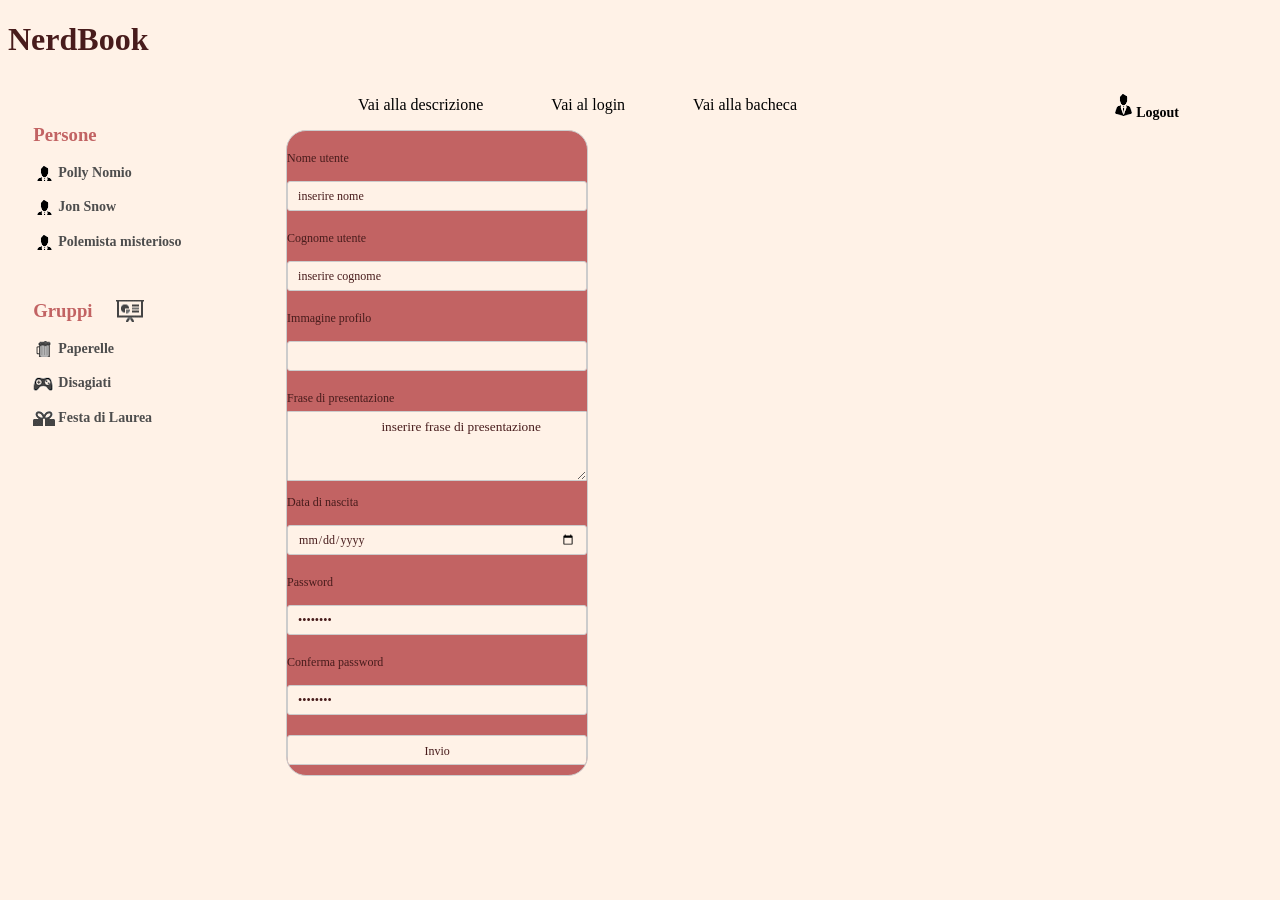
==== web/Profilo.html @ 8a0eef37 "Aggiunte" ====
<!DOCTYPE html>
<!--
To change this license header, choose License Headers in Project Properties.
To change this template file, choose Tools | Templates
and open the template in the editor.
-->
<html>
    <head> 
        <title>Profilo</title>
        <meta charset="UTF-8">
        <meta name="viewport" content="width=device-width, initial-scale=1.0">
        <meta name="author" content="Sara Valeria Scardigli">
        <meta name="keywords" content="profilo">
        
        <link rel="stylesheet" type="text/css" href="style.css" media="screen">
    </head>
    <body>
        <div id="header">
            <div id="title">
                <h1>NerdBook</h1>
            </div>
             <nav>
                <ul>
                    <li><a href="Descrizione.html">Vai alla descrizione</a></li>
                    <li><a href="Login.html">Vai al login</a></li>
                    <li><a href="Bacheca.html">Vai alla bacheca</a></li> 
                </ul>
            </nav>

            <div id="logoutarea"> 
                <h4 class="logouts"><a href="#"><img title="icona" alt="icona" src="Immagini/icona.png">Logout</a></h4>
            </div>

            <div id="left_sidebar">
                
                <div id="persone">
                    <h3 class="title">Persone</h3>
                    <h4 class="nome_utente" id="pollynomio"><a href="#">Polly Nomio</a></h4>
                    <h4 class="nome_utente" id="jonsnow"><a href="#">Jon Snow</a></h4>
                    <h4 class="nome_utente" id="polemistamisterioso"><a href="#">Polemista misterioso</a></h4>
                </div>  

                <div id="gruppi">
                    <h3 class="title">Gruppi</h3>
                    <h4 class="nome_gruppo" id="paperelle"><a href="#">Paperelle</a></h4>
                    <h4 class="nome_gruppo" id="disagiati"><a href="#">Disagiati</a></h4>
                    <h4 class="nome_gruppo" id="festa"><a href="#">Festa di Laurea</a></h4>
                </div>        
            </div>
        </div>
        <form action="pagina.php" method="post">
                <label for="nomeutente">Nome utente</label>
                <input type="text" name="nomeutente"
                id="nomeutente" value="inserire nome" />
                <br>
                <label for="cognomeutente">Cognome utente</label>
                <input type="text" name="cognomeutente"
                id="cognomeutente" value="inserire cognome" />
                <br>
                <label for="immagineprofilo">Immagine profilo</label>
                <input type="url" name="immagineprofilo"
                       id="immagineprofilo" value=""/>
                <br>
                <label for="presentazione">Frase di presentazione</label>
                <textarea rows="4" cols="22"
                         name="presentazione" id="presentazione" >
                         inserire frase di presentazione
                </textarea>
                <br>
                <label for="datanascita">Data di nascita</label>
                <input type="date" name="bday" max="2006-12-31"
                       id="datanascita" value="" />
                <br>
                <label for="pswd">Password</label>
                <input type="password" name="pswd"
                id="pswd" value="oscurato" />
                <br>
                <label for="confermapassword">Conferma password</label>
                <input type="password" name="pswd"
                id="confermapassword" value="oscurato" />
                <br>
                
                <input type="submit" value="Invio">
        </form>
        <br>
    </body>
</html>
---- web/style.css ----
/*
To change this license header, choose License Headers in Project Properties.
To change this template file, choose Tools | Templates
and open the template in the editor.
*/
/* 
    Created on : 12-apr-2017, 18.59.40
    Author     : sarav
*/

/*
To change this license header, choose License Headers in Project Properties.
To change this template file, choose Tools | Templates
and open the template in the editor.
*/
/* 
    Created on : 28-mar-2017, 18.09.57
    Author     : sarav
*/

header {
    padding: 0;
    margin: 0;
}

header #title {
    width: 20%;
    float: left;
    margin-right: 20px;
}

nav {
    border: hidden;
    display: inline-block; 
}

nav li { 

    border: hidden;
    border-collapse: collapse;
    padding: 0px 32px;
    text-align: center;
    display: inline-block;
    font-size: 16px;
}

nav a {
    color: #FFFFFF;
    text-decoration: none;

}

nav li:hover {
    color: #FFFFFF;
    border-bottom: 1px solid gray;

}

.post {
    margin: 4%;
    background-color: rgba(255,255,255,0.7);
    padding: 1%;
    border: solid 1px #DBDCDD;
    border-radius: 5px;

}

.nomeutente {
    background-position: center left;
    padding-left: 40px;
    padding-top: 1px;
}

#posts {

    padding-left: 20%;
    padding-right: 30%;
    margin-top: 0px;
}

#left_sidebar {
    clear: left;
    width: 20%;
    float: left;
    height: 100%;
    padding-left: 2%;
    margin-top: 2%;
}

#left_sidebar h1, h2, h3 {
    color: #000000;
}

#left_sidebar h4 {
    font-size: 14px;
}

#persone {
    margin-bottom: 50px;
}

#persone a {
    text-decoration: none;
    color: #4d4d4d;
}

#persone a:hover {
    text-decoration: underline;
}

#gruppi a{
    text-decoration: none;
    color: #4d4d4d;
}

#gruppi a:hover{
    text-decoration: underline;
}

#header #logout {
    float: right;
    width: 20%;
    margin-top: -50px;
    display: inline;
}

#header #logoutarea {
    float: right;
    width: 20%;
    position: relative;
    margin-top: -75px;
    display: inline;
    clear: left;

}

#header .logouts {
    text-align: center; 
    margin-top: 88px; 
}
#header h4.logouts  {
    color: #000000;
    font-size: 14px;
}

#header .logouts a {
    text-decoration: none;
    color: #000000;
}

#header .logouts a:hover {
    text-decoration: underline;
}

p,h1,h2,h3,label,input,textarea, a:link, a:visited, a:hover, a:active {
    font-family: "Exo 2 light", Times, serif;
}

body {
    background-color: #FFF2E7;
    position: relative;
}

p {
    color: #481C1C;
}

h1 {
    color: #481C1C;
}

h2 {
    color: #C26363;
}

h3 {
    color: #C26363;
}

a:link {
    color: black;
}

a:visited {
    color: #C26363;
}

a:hover {
    color: #481C1C;
}

a:active {
    color: lightslategray;
}

form {
    margin-right: 400px;
    width: 300px;
    background-color: #C26363;
    padding-top: 10px;
    overflow: hidden;
    border: 1px solid #ccc;
    border-radius: 3px;
    -moz-border-radius: 20px;
    -webkit-border-radius: 20px;
}

label,input {
    display: block;
    width: 148px;
    float: left;
    margin-bottom: 10px;
}

label,input, textaera {
    color: #481C1C; 
    float: left; 
    font-size: 12px;
    margin: 10px 0; 
}

textarea { 
    background: #FFF2E7; 
    border: 1px solid #323232; 
    color: #481C1C; 
    height: 70px; 
    line-height: 30px; 
    width: 300px;
    padding: 0 10px; 
    border: 1px solid #ccc;
    border-radius: 1px;
    box-sizing: border-box;
    text-align: left;
}

input { 
    background: #FFF2E7; 
    border: 1px solid #323232;
    color: #481C1C; 
    height: 30px; 
    line-height: 30px; 
    width: 300px; 
    padding: 0 10px;
    border: 1px solid #ccc;
    border-radius: 3px;
    box-sizing: border-box;
}

label {
    text-align: left;
    width: 300px;
    height: 10px;
    padding-right: 20px;
}

input[type=submit]:hover {
    background-color:lightslategrey;
}

br {
    clear: left;
}

/*Immagini */

#gruppi .nome_gruppo {
    padding-left: 25px;
}

#gruppi .title {
    background-image: url('Immagini/gruppi.png'); 
    background-repeat: no-repeat;
    background-position: 80px;
}

#gruppi .nome_gruppo#paperelle {
    background-image: url('Immagini/paperelle.png');
    background-repeat: no-repeat;
}

#gruppi .nome_gruppo#disagiati {
    background-image: url('Immagini/disagiati.png');
    background-repeat: no-repeat;
}

#gruppi .nome_gruppo#festa {
    background-image: url('Immagini/laurea.png');
    background-repeat: no-repeat;
}

#persone .nome_utente {
    padding-left: 25px;
}

#persone .nome_utente#pollynomio {
    background-image: url('Immagini/icona.png');
    background-repeat: no-repeat;
}

#persone .nome_utente#jonsnow {
    background-image: url('Immagini/icona.png');
    background-repeat: no-repeat;
}

#persone .nome_utente#polemistamisterioso {
    background-image: url('Immagini/icona.png');
    background-repeat: no-repeat;
}
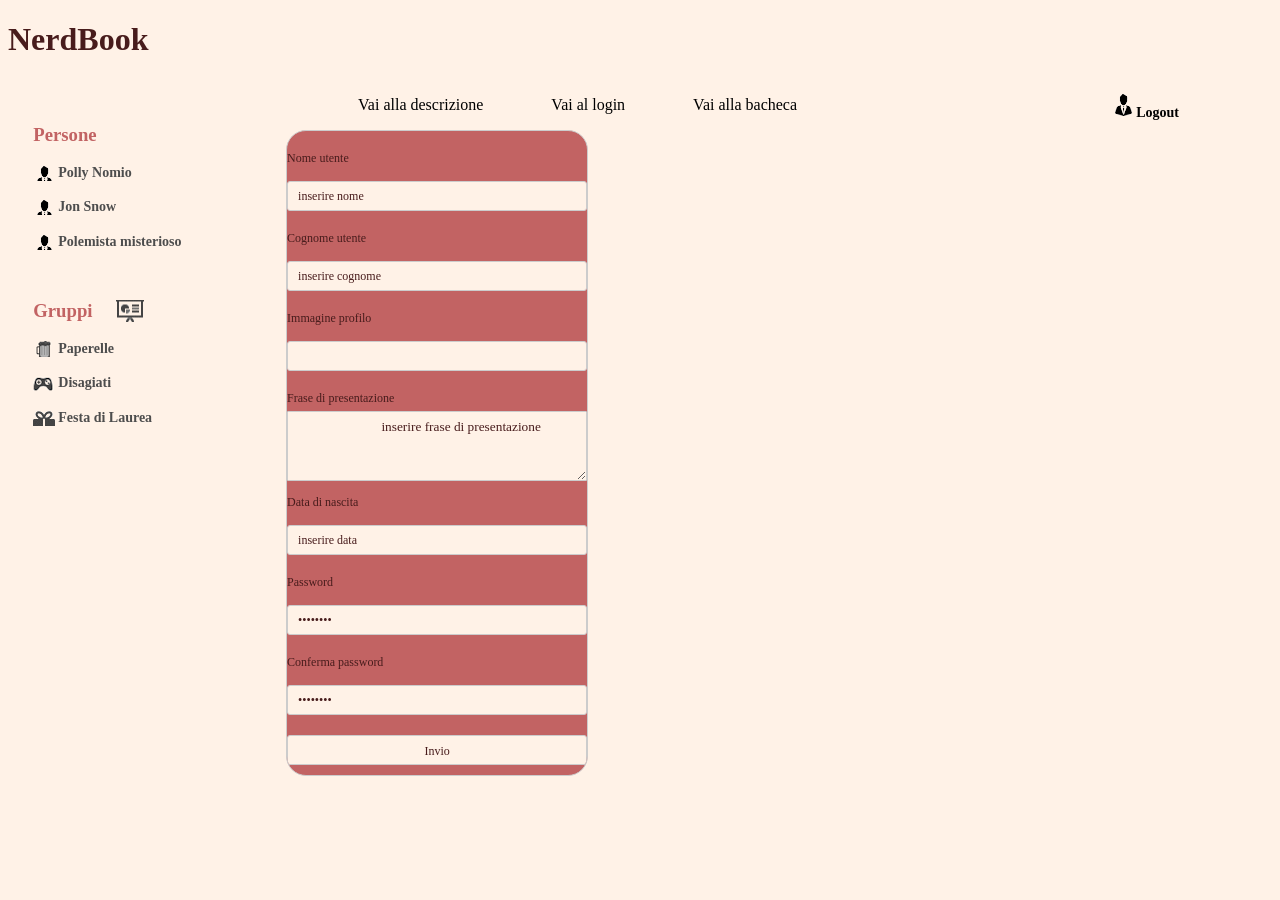
==== commit 35ed4893: "Login, Post, Utente, UtenteFactory + modifica al form DataDiNascita in profilo.html" ====
--- a/web/Profilo.html
+++ b/web/Profilo.html
@@ -68,8 +68,8 @@
                 </textarea>
                 <br>
                 <label for="datanascita">Data di nascita</label>
-                <input type="date" name="bday" max="2006-12-31"
-                       id="datanascita" value="" />
+                <input type="text" name="datanascita"
+                       id="datanascita" value="inserire data" />
                 <br>
                 <label for="pswd">Password</label>
                 <input type="password" name="pswd"
